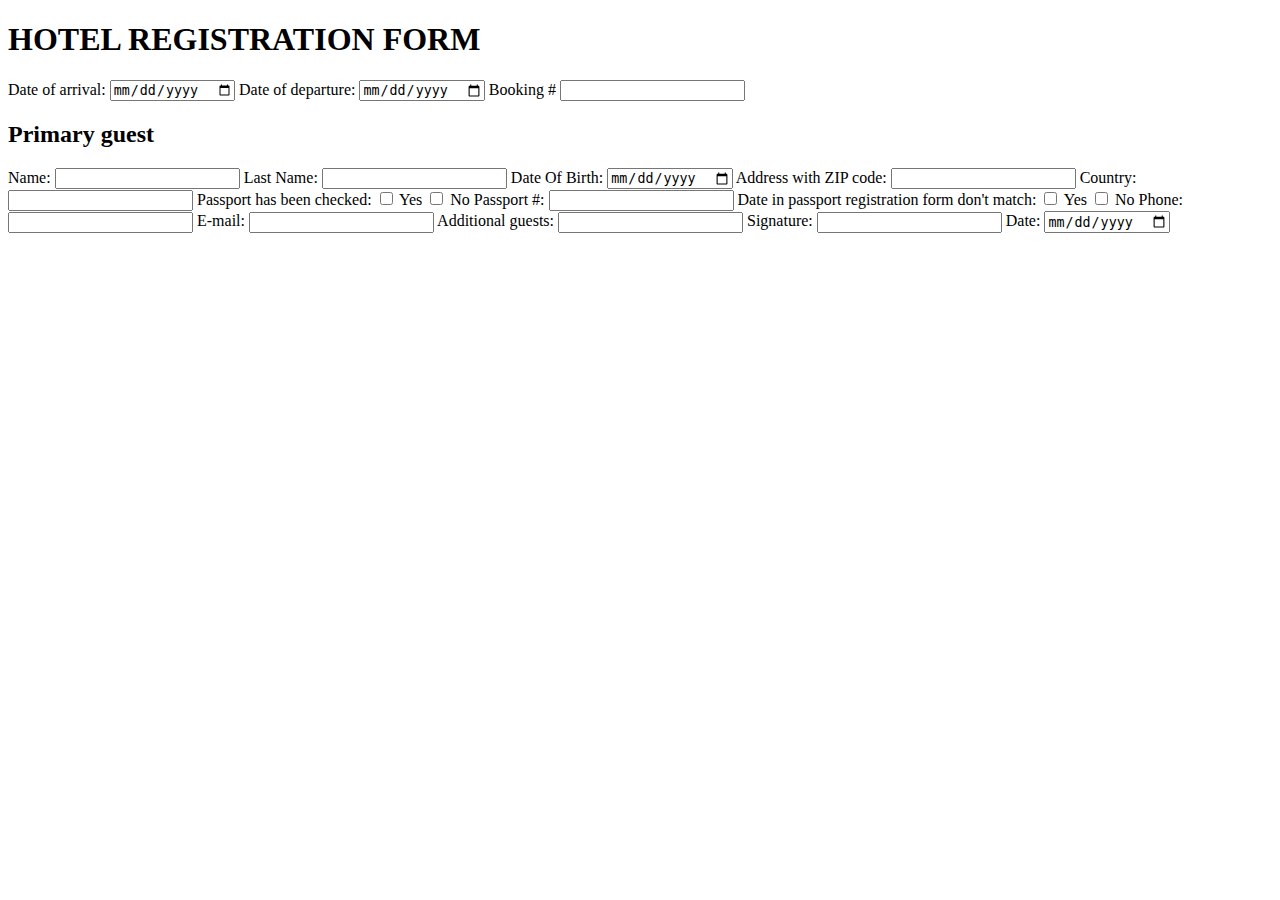
==== forms.html @ 48791837 "Add files via upload" ====
<!DOCTYPE html>
<html lang="en">
<head>
    <meta charset="UTF-8">
    <meta name="viewport" content="width=device-width, initial-scale=1.0">
    <title>Hotel Registration Form</title>
</head>
<body>
    <h1>HOTEL REGISTRATION FORM</h1>
    <label for="arrival">Date of arrival:</label>
    <input type="date" id="arrival">
    <label for="departure">Date of departure:</label>
    <input type="date" id="departure">
    <label for="booking">Booking &num;</label>
    <input type="number" id="booking">
    <h2>Primary guest</h2>
    <label for="first">Name:</label>
    <input type="text" id="first">
    <label for="last">Last Name:</label>
    <input type="text" id="last">
    <label for="dob">Date Of Birth:</label>
    <input type="date" id="dob">
    <label for="address">Address with ZIP code:</label>
    <input type="text" id="address">
    <label for="country">Country:</label>
    <input type="text" id="country">
    <label>Passport has been checked:</label>
    <input type="checkbox" id="yes"> <label for="yes">Yes</label>
    <input type="checkbox" id="no"> <label for="no">No</label> 
    <label for="passport">Passport &num;:</label>
    <input type="number" id="passport">
    <label>Date in passport registration form don't match:</label>
    <input type="checkbox" id="Yes"> <label for="Yes">Yes</label>
    <input type="checkbox" id="No"> <label for="No">No</label>
    <label for="phone">Phone:</label>
    <input type="text" id="phone">
    <label for="mail">E-mail:</label>
    <input type="email" id="mail"> 
    <label for="additional">Additional guests:</label>
    <input type="text" id="additional">
    <label for="sign">Signature:</label>
    <input type="text" id="sign">
    <label for="date">Date:</label>
    <input type="date" id="date">
    



</body>
</html>
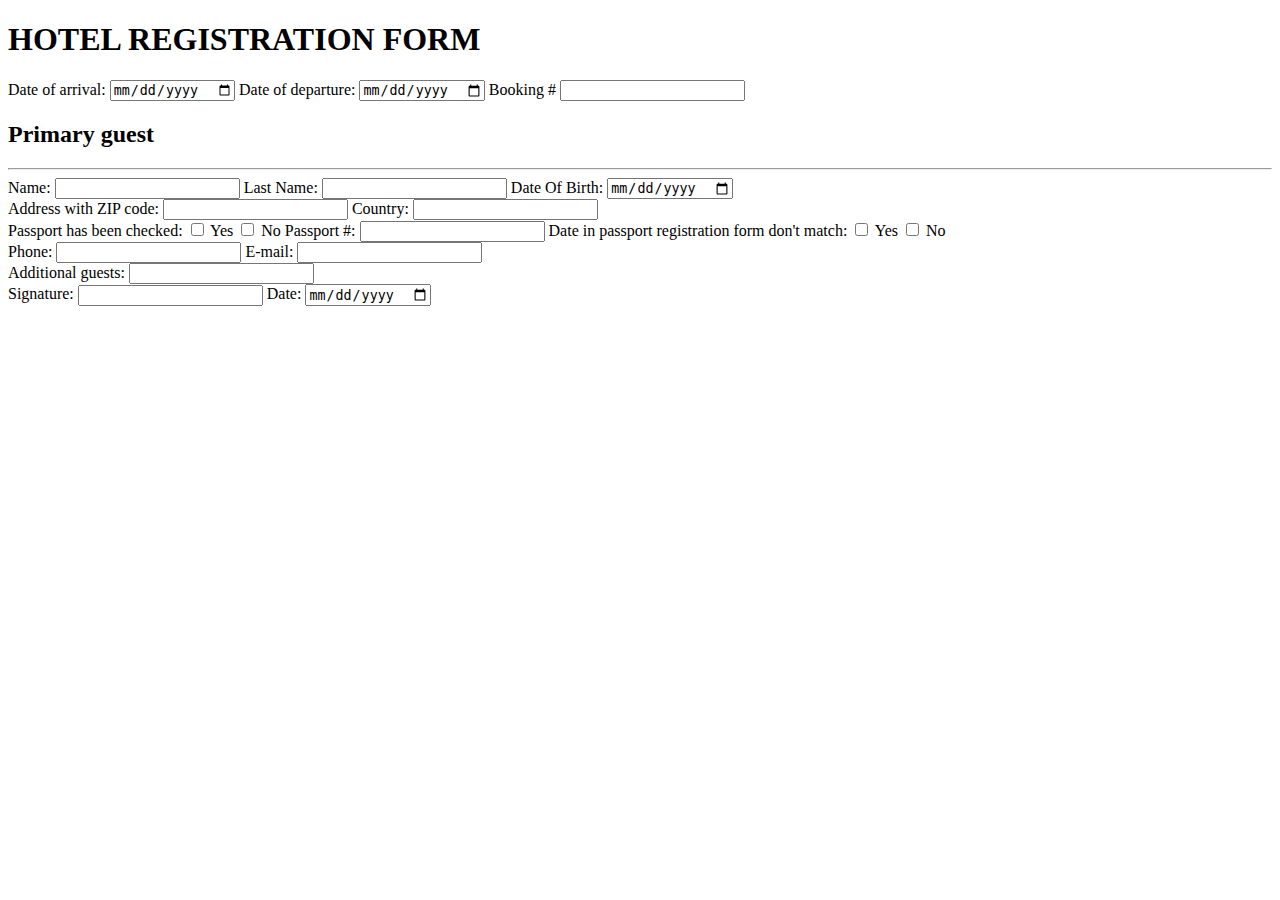
==== commit c7b2780b: "Update forms.html" ====
--- a/forms.html
+++ b/forms.html
@@ -12,18 +12,19 @@
     <label for="departure">Date of departure:</label>
     <input type="date" id="departure">
     <label for="booking">Booking &num;</label>
-    <input type="number" id="booking">
+    <input type="number" id="booking"><br>
     <h2>Primary guest</h2>
+    <hr>
     <label for="first">Name:</label>
     <input type="text" id="first">
     <label for="last">Last Name:</label>
     <input type="text" id="last">
     <label for="dob">Date Of Birth:</label>
-    <input type="date" id="dob">
+    <input type="date" id="dob"><br>
     <label for="address">Address with ZIP code:</label>
     <input type="text" id="address">
     <label for="country">Country:</label>
-    <input type="text" id="country">
+    <input type="text" id="country"><br>
     <label>Passport has been checked:</label>
     <input type="checkbox" id="yes"> <label for="yes">Yes</label>
     <input type="checkbox" id="no"> <label for="no">No</label> 
@@ -32,12 +33,13 @@
     <label>Date in passport registration form don't match:</label>
     <input type="checkbox" id="Yes"> <label for="Yes">Yes</label>
     <input type="checkbox" id="No"> <label for="No">No</label>
+    <br>
     <label for="phone">Phone:</label>
     <input type="text" id="phone">
     <label for="mail">E-mail:</label>
-    <input type="email" id="mail"> 
+    <input type="email" id="mail"><br>
     <label for="additional">Additional guests:</label>
-    <input type="text" id="additional">
+    <input type="text" id="additional"><br>
     <label for="sign">Signature:</label>
     <input type="text" id="sign">
     <label for="date">Date:</label>
@@ -47,4 +49,4 @@
 
 
 </body>
-</html>+</html>
